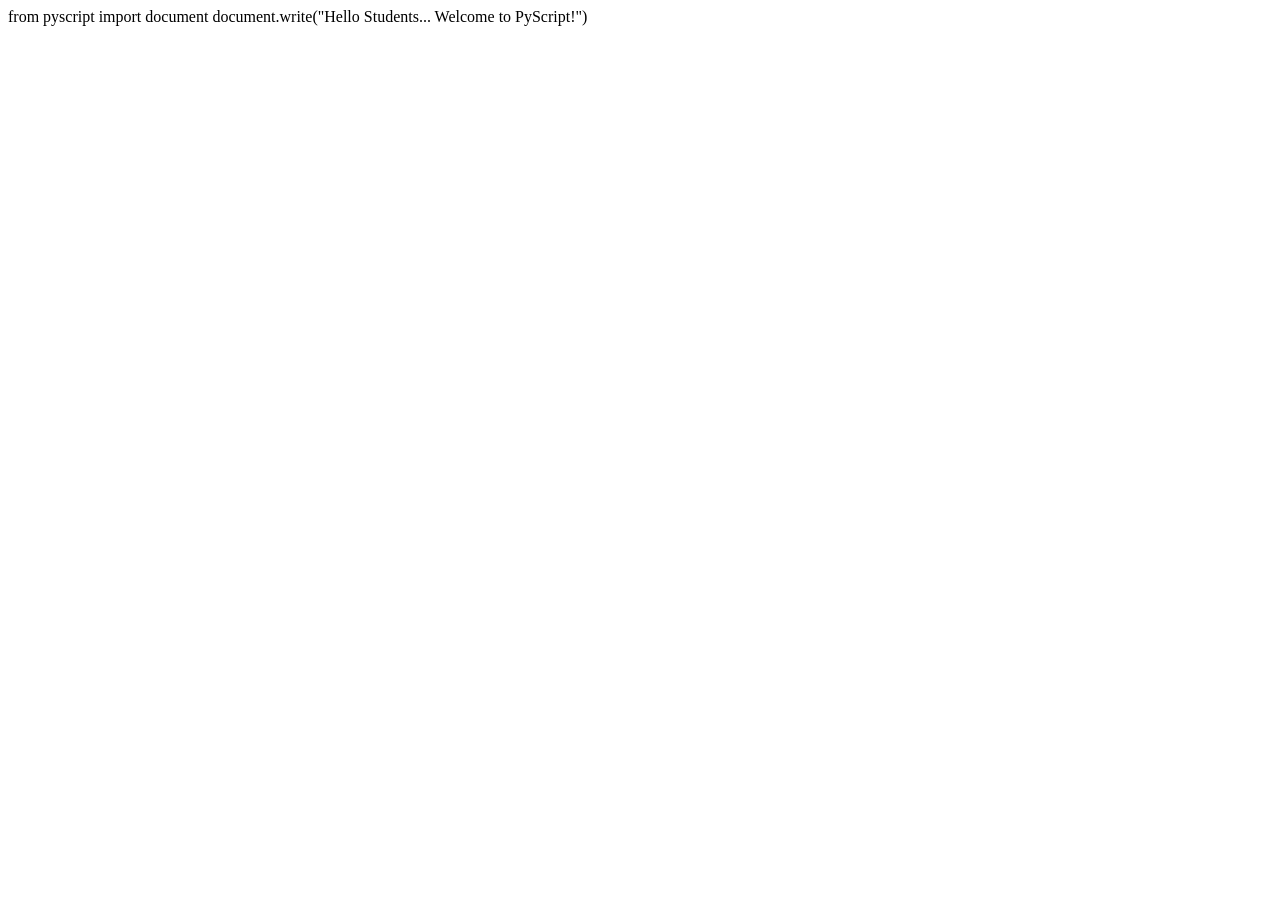
==== index.html @ c5a1785e "Update pyscript html" ====
<!DOCTYPE html>
<html lang="en">
<head>
    <meta charset="UTF-8">
    <meta name="viewport" content="width=device-width, initial-scale=1.0">
    <title>Python Script</title>
    <link rel="stylesheet" href="https://pyscript.net/releases/2026.3.1/core.css" />
    <script type="module" src="https://pyscript.net/releases/2026.3.1/core.js"></script>
</head>
<body>
    <py-script>
        from pyscript import document
        document.write("Hello Students... Welcome to PyScript!")

    </py-script>
</body>
</html>
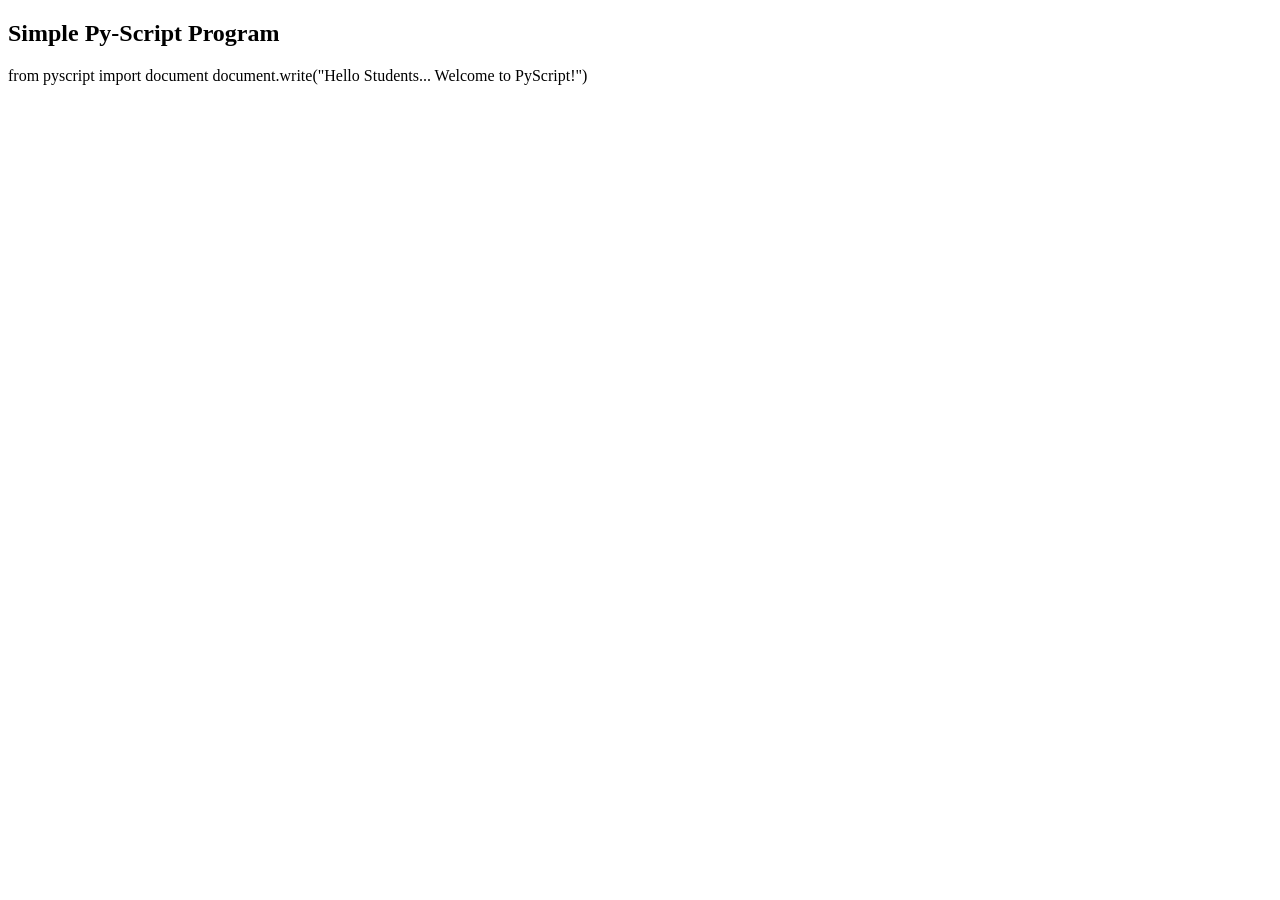
==== commit 30385ed8: "Update index.html" ====
--- a/index.html
+++ b/index.html
@@ -9,6 +9,7 @@
 </head>
 <body>
     <py-script>
+        <h2>Simple Py-Script Program</h2>
         from pyscript import document
         document.write("Hello Students... Welcome to PyScript!")
 
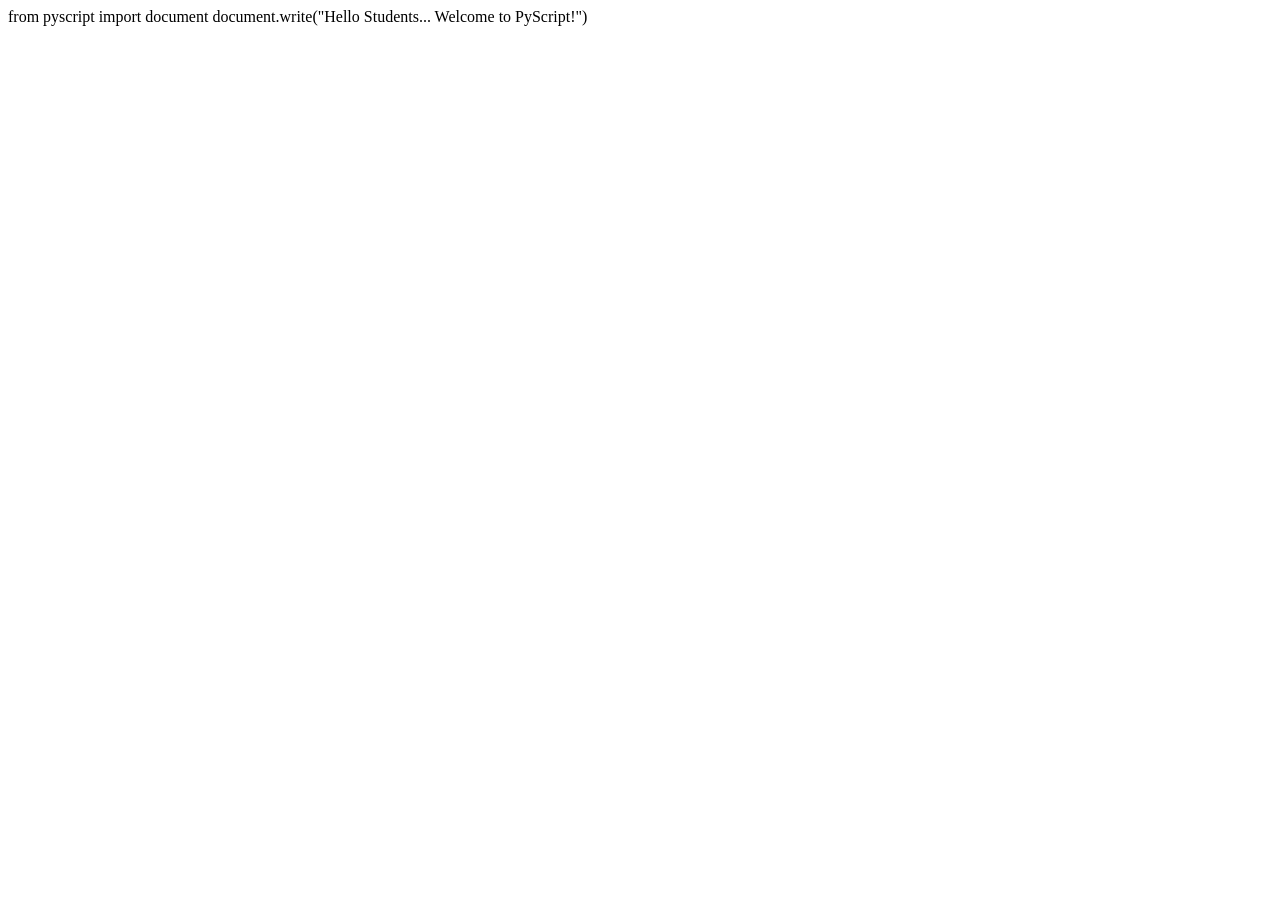
==== commit dcf5b958: "Update index.html" ====
--- a/index.html
+++ b/index.html
@@ -8,8 +8,7 @@
     <script type="module" src="https://pyscript.net/releases/2026.3.1/core.js"></script>
 </head>
 <body>
-    <py-script>
-        <h2>Simple Py-Script Program</h2>
+    </py-script>
         from pyscript import document
         document.write("Hello Students... Welcome to PyScript!")
 
